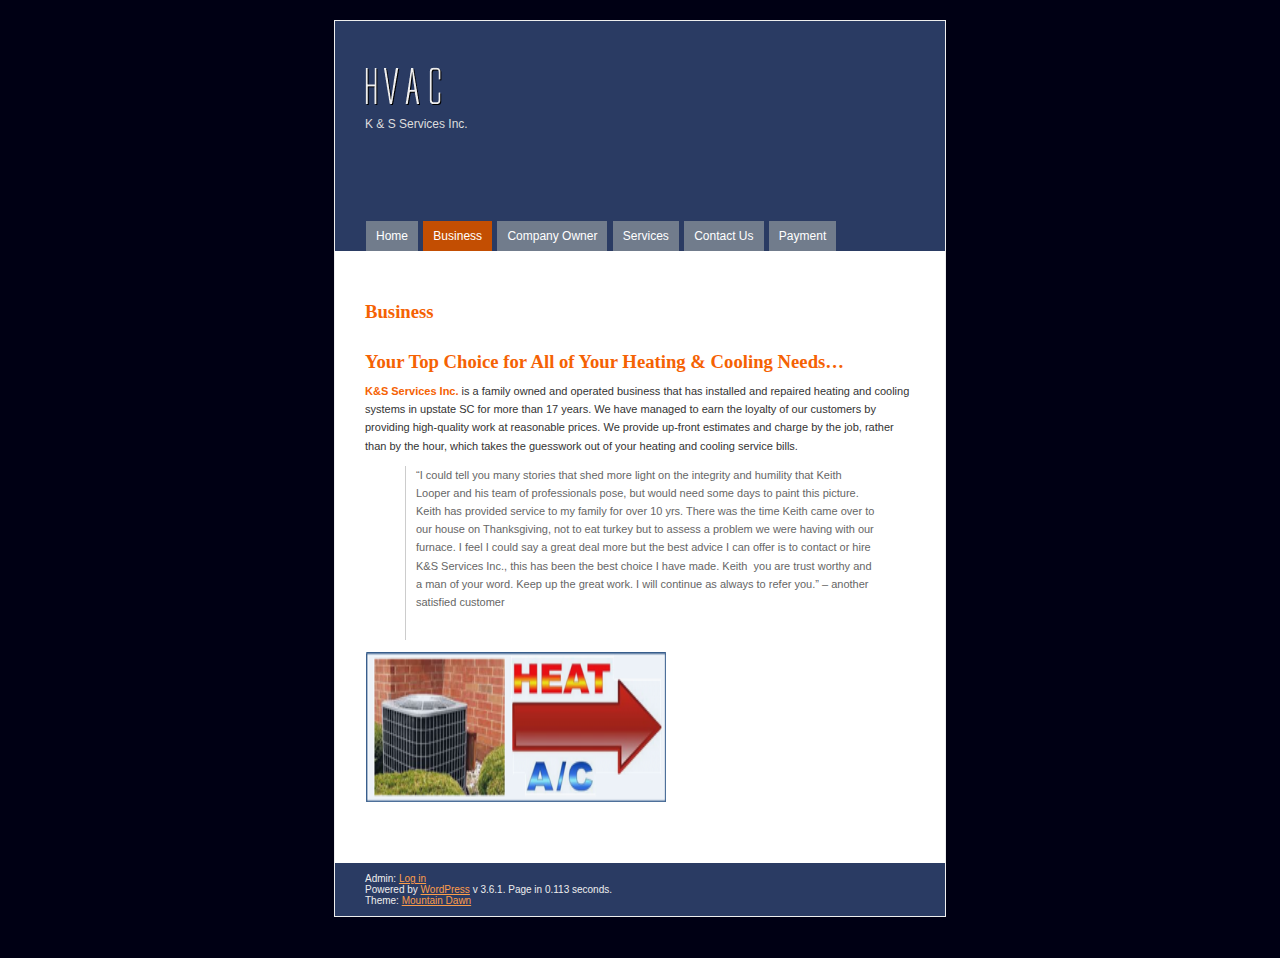
==== index.html @ 42f755a0 "restructured files" ====
<!DOCTYPE html PUBLIC "-//W3C//DTD XHTML 1.0 Transitional//EN" "http://www.w3.org/TR/xhtml1/DTD/xhtml1-transitional.dtd">
<!-- saved from url=(0021)http://localhost/K&S/ -->
<html xmlns="http://www.w3.org/1999/xhtml"><head profile="http://gmpg.org/xfn/11"><meta http-equiv="Content-Type" content="text/html; charset=UTF-8">
<title>HVAC</title>

<meta name="generator" content="Bluefish 1.0.7">

<link rel="stylesheet" href="css/style.css" type="text/css" media="screen">

<link rel="alternate" type="application/rss+xml" title="RSS 2.0" href="http://localhost/K&S/?feed=rss2">
<link rel="alternate" type="text/xml" title="RSS .92" href="http://localhost/K&S/?feed=rss">
<link rel="alternate" type="application/atom+xml" title="Atom 0.3" href="http://localhost/K&S/?feed=atom">
<link rel="pingback" href="http://localhost/K&S/xmlrpc.php">
<meta name="robots" content="noindex,nofollow">
<link rel="EditURI" type="application/rsd+xml" title="RSD" href="http://localhost/K&S/xmlrpc.php?rsd">
<link rel="wlwmanifest" type="application/wlwmanifest+xml" href="http://localhost/K&S/wp-includes/wlwmanifest.xml"> 
<link rel="prev" title="Services" href="http://localhost/K&S/?page_id=28">
<link rel="next" title="Payment" href="http://localhost/K&S/?page_id=96">
<meta name="generator" content="WordPress 3.6.1">
<link rel="canonical" href="./HVAC_files/HVAC.html">
	<link rel="archives" title="October 2013" href="http://localhost/K&S/?m=201310">
</head>
<body>
<div id="page">
<div id="header">
	<h1><a href="http://localhost/K&S"><img src="php/headerimage.php" alt="HVAC"></a></h1>
	<div class="description">K &amp; S Services Inc.</div>
</div>
<div id="navcontainer">
<ul id="navlist">
                <li class="page_item"><a href="http://localhost/K&S">Home</a></li>
                <li class="page_item page-item-43 current_page_item"><a href="./HVAC_files/HVAC.html">Business</a></li>
<li class="page_item page-item-14"><a href="http://localhost/K&S/?page_id=14">Company Owner</a></li>
<li class="page_item page-item-28"><a href="http://localhost/K&S/?page_id=28">Services</a></li>
<li class="page_item page-item-21"><a href="http://localhost/K&S/?page_id=21">Contact Us</a></li>
<li class="page_item page-item-96"><a href="http://localhost/K&S/?page_id=96">Payment</a></li>
        
</ul>
</div>

<div id="content" class="narrowcolumn">

		
		<div class="pagepost">
	
		<h2 id="post-43">Business</h2>


		
			<div class="entrytext">
	
				<h2>Your Top Choice for All of Your Heating &amp; Cooling Needs…</h2>
<p style="text-align: left;"><strong>K&amp;S Services Inc.</strong> is a family owned and operated business that has installed and repaired heating and cooling systems in upstate SC for more than 17 years. We have managed to earn the loyalty of our customers by providing high-quality work at reasonable prices. We provide up-front estimates and charge by the job, rather than by the hour, which takes the guesswork out of your heating and cooling service bills.</p>
<blockquote>
<p style="text-align: left;">“I&nbsp;could tell you many stories that shed more light on the integrity and humility that Keith Looper and his team of professionals pose, but would need some days to paint this picture. Keith has provided service to my family for over 10 yrs. There was the time Keith came over to our house on Thanksgiving, not to eat turkey but to assess a problem we were having with our furnace. I feel I could say a great deal more but the best advice I can offer is to contact or hire K&amp;S Services Inc., this has been the best choice I have made. Keith &nbsp;you are trust worthy and a man of your word. Keep up the great work. I will continue as always to refer you.” – another satisfied customer</p>
<p>&nbsp;</p>
<p style="text-align: left;">
</p></blockquote>
<p style="text-align: center;"><a style="text-align: center;" href="images/arrow.png"><img class="wp-image-60 center; aligncenter" alt="heat-air-arrow-480x167" src="images/arrow.png" width="300" height="150"></a></p>
	
					
			</div>
				
		</div>

	  		  	
	
</div>

<div id="footer">

	<p class="center">
	
Admin:  <a href="http://localhost/K&S/wp-login.">Log in</a><br>
Powered by <a href="http://wordpress.org/">WordPress</a> v 3.6.1. Page in 0.113 seconds.<br>
Theme: <a href="http://ulyssesonline.com/">Mountain Dawn</a>

	</p>
	
</div>

</div>




</body></html>
---- css/style.css ----
/* 
Theme Name: Mountain Dawn
Theme URI: http://ulyssesonline.com/2008/01/04/the-mountain-dawn-theme/
Description: A simple single column WordPress theme.
Author: Ulysses Ronquillo
Author URI: http://ulyssesonline.com
Version: 0.3
Tags: one columns, fixed width, blue, green, orange, widgets, no sidebar, graphics free

The CSS, XHTML and design is released under GPL:
http://www.opensource.org/licenses/gpl-license.php

*/

/* Begin Typography & Colors */

body {
	font-size: 62.5%; /* Resets 1em to 10px */
	font-family: Verdana, Arial, Sans-Serif;
	color: #333;
	background-color: #000014;
	text-align: center;	
	}

#page {
	background-color: #fff;
	text-align: left;
        border: 1px solid #eee;
	}

#header {
        background-color: #2A3B63;
	}
	
#content {
	font-size: 1.1em
	}

#footer {
        background-color: #2A3B63;
}

.widecolumn .entry p {
	font-size: 1.05em;
	}

.narrowcolumn .entry, .widecolumn .entry {
	line-height: 1.65em;
	}

.narrowcolumn .entrytext, .widecolumn .entrytext {
        line-height: 1.65em; 
        }

.widecolumn {
	line-height: 1.65em;
	}
	
.narrowcolumn .postmetadata {
	text-align: left;
	}

.alt {
	background-color: #f5f5f5;
	border: 1px solid #ddd;
	}

small {
	font-family: Verdana, Arial, Helvetica, Sans-Serif;
	font-size: 0.9em;
	line-height: 1.5em;
	}

strong {
	color: #F56203;
       }

h1 {
	font-family: Trebuchet MS, New Times Roman, Serif;
	font-weight: bold;
	}

h2, h3, h4 {
        font-family: Georgia, New Times Roman, Serif
}

h1 {
	font-size: 3.4em;
	text-align: left;
	text-transform: lowercase;
        letter-spacing: 0.05em;
        font-style: italic;
	}

.description {
	font-size: 1.2em;
	text-align: left;
	color:#ddd;
	}

h2 {
	font-size: 1.7em;
	}

h2.pagetitle {
	font-size: 1.7em;
	}
	
#sidebar {
        border: none;
	}
	
#sidebar h2 {
	font-family: Arial, Sans-Serif;
	font-size: 1.4em;
	}

h3 {
	font-size: 1.5em;
	}

h4 {
	font-size: 1.3em;
	}
	
h1, h1 a, h1 a:hover, h1 a:visited {
	text-decoration: none;
	color: #2A3B63;
	}
	
h2, h2 a, h2 a:visited, h3, h3 a, h3 a:visited, h4 {
	color: #F56203;
	}

h2 a, h2 a:hover, h2 a:visited, h3 a, h3 a:hover, h3 a:visited, #wp-calendar caption, cite {
	text-decoration: underline;
	}

.entry p a:visited {
	color: #F56203;
	}

.commentlist li, #commentform input, #commentform textarea {
	font: 0.9em Verdana, Arial, Sans-Serif;
	}
	
.commentlist li {
	font-weight: bold;
	}

.commentlist cite, .commentlist cite a {
	font-weight: bold;
	font-style: normal;
	font-size: 1.1em;
	}

.commentlist p {
	font-weight: normal;
	line-height: 1.5em;
	text-transform: none;
	}

#commentform p {
	font-family: Verdana, Arial, Sans-Serif;
	}

.commentmetadata {
	font-weight: normal;
	}

#sidebar {
	font: 1em Arial, Sans-Serif;
	}

small, #sidebar ul ul li, #sidebar ul ol li, .nocomments, .postmetadata, blockquote, strike {
	color: #666;
	}
	
code {
	font: 1.1em 'Courier New', Courier, Fixed;
	}

acronym, abbr, span.caps
{
	font-size: 0.9em;
	letter-spacing: .07em;
	}

a, h2 a:hover, h3 a:hover {
        color: #588E03;
	text-decoration: underline;
	}

a:hover {
	color: #777;
	text-decoration: underline;
	}
	
#wp-calendar #prev a #next a {
	font-size: 9pt;
	}

#wp-calendar a {
	text-decoration: none;
	}

#wp-calendar caption {
	font: bold 1.3em Arial, Sans-Serif;
	text-align: center;
	}

#wp-calendar th {
	font-style: normal;
	text-transform: capitalize;
	}

/* End Typography & Colors */


/* Begin Structure */

body {
	margin: 0;
	padding: 0 0 20px 0; 
	}

#page {
	margin: 20px auto;
	padding: 0;
	width: 610px;
	}
	
#header {
	padding: 0;
	margin: 0 auto;
	height: 200px;
	width: 100%;
	}

.narrowcolumn {
	float: right;
	padding: 20px 30px 20px 30px;
	margin: 0px 0 0;
	width: 550px;
}

.widecolumn {
	padding: 20px 0 20px 0;
	margin: 5px 0 0 40px;
	width: 550px;
	}

.superwidecolumn {
	padding: 20px 0 20px 0;
	margin: 5px 0 0 40px;
	width: 550px;
	}

.pagepost {
	margin: 0 0 40px;
	text-align:left;
	}
	
.post {
	margin: 0 0 40px;
	text-align: left;
	}

.widecolumn .post {
	margin: 0;
	}

.narrowcolumn .postmetadata {
        margin: 20px 0 5px 0;
	padding-top: 5px;
	}

.widecolumn .postmetadata {
        margin: 20px 0 5px 0;
	}
	
#footer {
	padding: 0;
	margin: 0;
	width: 100%;
	clear: both;
	}

#footer p {
	margin: 0;
	padding: 10px 0 10px 30px;
	text-align: left;
        color: #eee;
	}

#footer a {
        color:#FC9D4A;
}

/* End Structure */


/*	Begin Headers */

h1 {
	padding: 40px 0 0 25px;
	margin: 0;
	}

.description {
	padding: 0 0 0 30px;
	}

h2 {
	margin: 30px 0 10px 0;
        padding: 0;
	}

h2.pagetitle {
	margin: 30px 0 10px 0;
        padding: 0; 
	}

#sidebar h2 {
	margin: 30px 0 0;
	padding: 0;
	}

h3 {
	padding: 0;
	margin: 30px 0 0;
	}

h3.comments {
	padding: 0;
	margin: 40px auto 20px ;
	}
	
/* End Headers */


/* Begin Sidebar */

#sidebar {
	padding:0;
	margin:0;
	width: 550px;
	}	

#sidebar form {
	margin: 0;
	}

/* End Sidebar */


/* Begin Navigation  */


#navcontainer{
        background-color:#2A3B63 ;
        padding: 8px 0;
}

#navcontainer ul .current_page_item a { 
	background-color:#C34E02;
}

ul#navlist {
	margin:0;
	padding:0 0 0 30px;
	margin:0;
	white-space: nowrap;
	text-align: left;
	font-size: 1.2em;
	font-family: Arial, Sans-Serif;
}

#navlist li {
        padding: 0 1px;
	display: inline;
	list-style-type: none;
}

#navlist a { padding: 8px 10px; }

#navlist a:link, #navlist a:visited {
	color: #fff;
	background-color: #717C8C;
	text-decoration: none;
}

#navlist a:hover {
	color: #fff;
	background-color: #588E03;
	text-decoration: none;
}

/* End of Navigation */



/* Begin Lists

	Special stylized non-IE bullets
	Do not work in Internet Explorer, which merely default to normal bullets. */

html>body .entry ul {
	margin-left: 0px;
	padding: 0 0 0 30px;
	list-style: none;
	padding-left: 10px;
	text-indent: -10px;
	} 

html>body .entry li {
	margin: 0 0 0 10px;
        padding: 0 0 0 10px;
	}

.pagepost ul li, .post ul li {
        list-style-type: square;
        }

.entry ul li:before, #sidebar ul ul li:before {
	}

.entry ol {
	padding: 0 0 0 35px;
	margin: 0;
	}

.entry ol li {
	margin: 0;
	padding: 0;
	}

.postmetadata ul, .postmetadata li {
	display: inline;
	list-style-type: none;
	list-style-image: none;
	}
	
#sidebar ul, #sidebar ul ol {
	margin: 0;
	padding: 0;
	}

#sidebar ul li {
	list-style-type: none;
	list-style-image: none;
	margin-bottom: 15px;
	}

#sidebar ul p, #sidebar ul select {
	margin: 5px 0 8px;
	}

#sidebar ul ul, #sidebar ul ol {
	margin: 5px 0 0 10px;
	}

#sidebar ul ul ul, #sidebar ul ol {
	margin: 0 0 0 10px;
	}

ol li, #sidebar ul ol li {
	list-style: decimal outside;
	}

#sidebar ul ul li, #sidebar ul ol li {
	margin: 3px 0 0;
	padding: 0;
	}

/* End Entry Lists */


/* Begin Form Elements */

#searchform {
	margin: 10px auto;
	padding: 5px 3px; 
	text-align: left;
	}

#sidebar #searchform #s {
	width: 150px;
	padding: 2px;
        background-color: #eee;
        color: #333;
	}

#sidebar #searchsubmit {
	padding: 1px;
	background-color: #eee;
        color: #333;
	}

.entry form { /* This is mainly for password protected posts, makes them look better. */
	text-align:center;
	}

select {
	width: 130px;
	}

#commentform input {
	width: 170px;
	padding: 2px;
	margin: 5px 5px 1px 0;
        color: #333;	
        background-color: #f7f7f7;
        border: 1px solid #ccc;
	}

#commentform textarea {
	width: 540px;
	padding: 2px;
        background-color: #f7f7f7;
        border: 1px solid #ccc;
        color: #333;
	}

#commentform #submit {
	margin: 0 4px 0 0;
	float: right;
        border: 1px solid #ccc;
	}

input, textarea {
        padding-left:2px;
        color: #333;
	}	

/* End Form Elements */


/* Begin Comments*/

.alt {
	margin: 0;
	padding: 10px;
	}

.commentlist {
	padding: 0;
	text-align: left;
	}

.commentlist li {
	margin: 15px 0 3px;
	padding: 5px 10px 3px;
	list-style: none;
	}

.commentlist p {
	margin: 10px 5px 10px 0;
	}

#commentform p {
	margin: 5px 0;
	}

.nocomments {
	text-align: center;
	margin: 0;
	padding: 0;
	}

.commentmetadata {
	margin: 0;
	display: block;
	}

/* End Comments */


/* Begin Calendar */

#wp-calendar {
	empty-cells: show;
	margin: 10px auto 0;
	width: 155px;
	}

#wp-calendar #next a {
	padding-right: 10px;
	text-align: right;
	}

#wp-calendar #prev a {
	padding-left: 10px;
	text-align: left;
	}

#wp-calendar a {
	display: block;
	}

#wp-calendar caption {
	text-align: left;
	width: 100%;
        margin: 0;	
	}

#wp-calendar td {
	padding: 3px 0;
	text-align: center;
	}

#wp-calendar td.pad:hover { /* Doesn't work in IE */
	background-color: #fff; 
	}

#wp-calendar {
        margin: 0;
}

/* End Calendar */


/* Begin Various Tags & Classes */

acronym, abbr, span.caps {
	cursor: help;
	}

acronym, abbr {
	border-bottom: 1px dashed #999;
	}

blockquote {
        border-left: 1px solid #ccc;
        padding-left: 10px;
}

hr {
	display: none;
	}
 
.center {
	text-align: center;
	}

img {
        border: 0;
}

.post img, .postpage img {
        padding: 1px;
        border: none;
	}

.entry img, .entrytext img {
	margin:0;
        padding:1px;
        border: none;
	}

.navigation {
	display: block;
	text-align: center;
	margin-top: 10px;
	margin-bottom: 60px;
	}
	
.widget_search {
	padding: 0;
        margin: 30px 0 0 0;
}
	
.widget_search input {
	margin: 2px 0;
	padding: 1px;
	color: #333;
	background-color: #eee;
}

html {
        min-height: 100%;
        margin-bottom: 1px;
}

.embed {
	width:48%;
	float:left;
        padding:0 0 0 10px;
        margin:0 0 20px 0;
}

#personalpic img {
        padding:0;
	margin:0 10px 0 0;
	border: none;
	float:left;
}

.highlighted li {
        background-color:#ffe;
        border:1px solid #ddd;
}

#contact legend {
       font-size: 1.5em;
       color:#F56203;
}

table.center {
       margin-left:auto; margin-right:auto;
}

.post table {
       margin: 10px 0;
}

.post table th {
      background-color: #F56203;
}

.post table td {
      background-color: #f7f7f7;
}

.left {
      float: left;
      margin: 0 0 0 40px;
}

.right {
      float: right;
      margin: 0 40px 0 0;
}

.aligncenter, div.aligncenter {
    display: block;
    margin-left: auto;
    margin-right: auto;
}

.alignleft {
        text-align: left;
        float: left;
}

.alignright {
        text-align: right;
        float: right;
}
	
.gravatar img {
	float:right;
	margin-top:-15px;
}

.wp-caption {
   border: 1px solid #ddd;
   text-align: center;
   background-color: #f3f3f3;
   padding-top: 4px;
   margin: 10px;
}

.wp-caption img {
   margin: 0;
   padding: 0;
   border: 0 none;
}

.wp-caption p.wp-caption-text {
   font-size: 11px;
   line-height: 17px;
   padding: 0 4px 5px;
   margin: 0;
}

/* End Various Tags & Classes*/
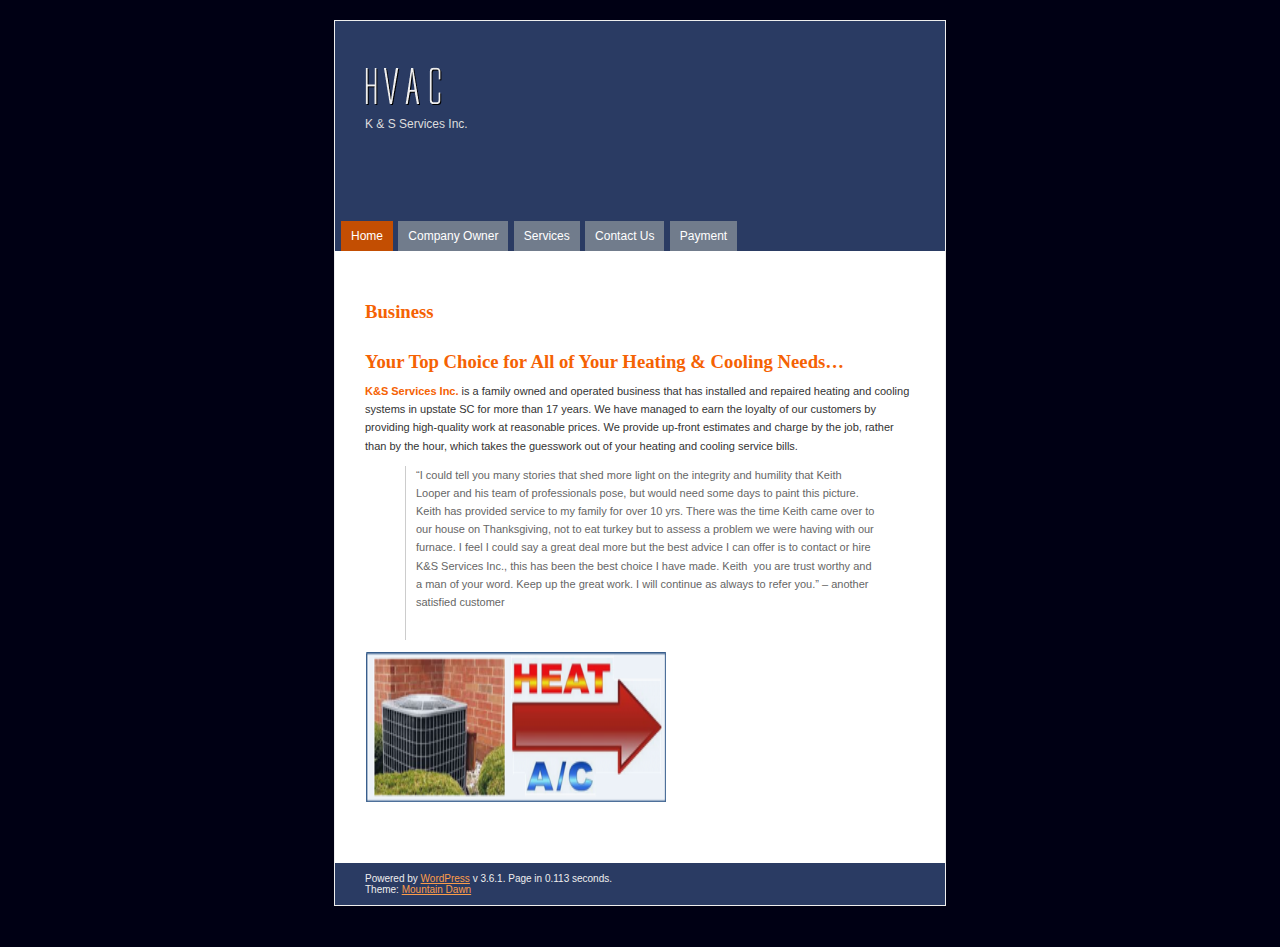
==== commit dd8bc724: "fixed internal links" ====
--- a/index.html
+++ b/index.html
@@ -7,7 +7,7 @@
 
 <link rel="stylesheet" href="css/style.css" type="text/css" media="screen">
 
-<link rel="alternate" type="application/rss+xml" title="RSS 2.0" href="http://localhost/K&S/?feed=rss2">
+<!-- <link rel="alternate" type="application/rss+xml" title="RSS 2.0" href="http://localhost/K&S/?feed=rss2">
 <link rel="alternate" type="text/xml" title="RSS .92" href="http://localhost/K&S/?feed=rss">
 <link rel="alternate" type="application/atom+xml" title="Atom 0.3" href="http://localhost/K&S/?feed=atom">
 <link rel="pingback" href="http://localhost/K&S/xmlrpc.php">
@@ -18,24 +18,26 @@
 <link rel="next" title="Payment" href="http://localhost/K&S/?page_id=96">
 <meta name="generator" content="WordPress 3.6.1">
 <link rel="canonical" href="./HVAC_files/HVAC.html">
-	<link rel="archives" title="October 2013" href="http://localhost/K&S/?m=201310">
+	<link rel="archives" title="October 2013" href="http://localhost/K&S/?m=201310"> !-->
+
+
 </head>
 <body>
 <div id="page">
 <div id="header">
-	<h1><a href="http://localhost/K&S"><img src="php/headerimage.php" alt="HVAC"></a></h1>
+	<h1><a href="K-S-HVAC"><img src="php/headerimage.php" alt="HVAC"></a></h1>
 	<div class="description">K &amp; S Services Inc.</div>
 </div>
 <div id="navcontainer">
-<ul id="navlist">
-                <li class="page_item"><a href="http://localhost/K&S">Home</a></li>
-                <li class="page_item page-item-43 current_page_item"><a href="./HVAC_files/HVAC.html">Business</a></li>
-<li class="page_item page-item-14"><a href="http://localhost/K&S/?page_id=14">Company Owner</a></li>
-<li class="page_item page-item-28"><a href="http://localhost/K&S/?page_id=28">Services</a></li>
-<li class="page_item page-item-21"><a href="http://localhost/K&S/?page_id=21">Contact Us</a></li>
-<li class="page_item page-item-96"><a href="http://localhost/K&S/?page_id=96">Payment</a></li>
+
+	<ul id="navlist">
         
-</ul>
+        <li class="page_item page-item-43 current_page_item"><a href="index.html">Home</a></li>
+		<li class="page_item page-item-14"><a href="CompanyOwner.html">Company Owner</a></li>
+		<li class="page_item page-item-28"><a href="Services.html">Services</a></li>
+		<li class="page_item page-item-21"><a href="ContactUs.html">Contact Us</a></li>
+		<li class="page_item page-item-96"><a href="Payment.html">Payment</a></li>
+    </ul>
 </div>
 
 <div id="content" class="narrowcolumn">
@@ -69,14 +71,16 @@
 
 <div id="footer">
 
+
 	<p class="center">
 	
-Admin:  <a href="http://localhost/K&S/wp-login.">Log in</a><br>
+
 Powered by <a href="http://wordpress.org/">WordPress</a> v 3.6.1. Page in 0.113 seconds.<br>
 Theme: <a href="http://ulyssesonline.com/">Mountain Dawn</a>
 
 	</p>
-	
+
+
 </div>
 
 </div>
--- a/css/style.css
+++ b/css/style.css
@@ -2,10 +2,10 @@
 Theme Name: Mountain Dawn
 Theme URI: http://ulyssesonline.com/2008/01/04/the-mountain-dawn-theme/
 Description: A simple single column WordPress theme.
-Author: Ulysses Ronquillo
+Author: Ulysses Ronquillo
 Author URI: http://ulyssesonline.com
 Version: 0.3
-Tags: one columns, fixed width, blue, green, orange, widgets, no sidebar, graphics free
+Tags: one columns, fixed width, blue, green, orange, widgets, no sidebar, graphics free
 
 The CSS, XHTML and design is released under GPL:
 http://www.opensource.org/licenses/gpl-license.php
@@ -368,7 +368,7 @@
 
 ul#navlist {
 	margin:0;
-	padding:0 0 0 30px;
+	padding:0 0 0 5px;
 	margin:0;
 	white-space: nowrap;
 	text-align: left;
@@ -731,12 +731,12 @@
       float: right;
       margin: 0 40px 0 0;
 }
-
-.aligncenter, div.aligncenter {
-    display: block;
-    margin-left: auto;
-    margin-right: auto;
-}
+
+.aligncenter, div.aligncenter {
+    display: block;
+    margin-left: auto;
+    margin-right: auto;
+}
 
 .alignleft {
         text-align: left;
@@ -751,27 +751,27 @@
 .gravatar img {
 	float:right;
 	margin-top:-15px;
-}
-
-.wp-caption {
-   border: 1px solid #ddd;
-   text-align: center;
-   background-color: #f3f3f3;
-   padding-top: 4px;
-   margin: 10px;
-}
-
-.wp-caption img {
-   margin: 0;
-   padding: 0;
-   border: 0 none;
-}
-
-.wp-caption p.wp-caption-text {
-   font-size: 11px;
-   line-height: 17px;
-   padding: 0 4px 5px;
-   margin: 0;
-}
+}
+
+.wp-caption {
+   border: 1px solid #ddd;
+   text-align: center;
+   background-color: #f3f3f3;
+   padding-top: 4px;
+   margin: 10px;
+}
+
+.wp-caption img {
+   margin: 0;
+   padding: 0;
+   border: 0 none;
+}
+
+.wp-caption p.wp-caption-text {
+   font-size: 11px;
+   line-height: 17px;
+   padding: 0 4px 5px;
+   margin: 0;
+}
 
 /* End Various Tags & Classes*/
